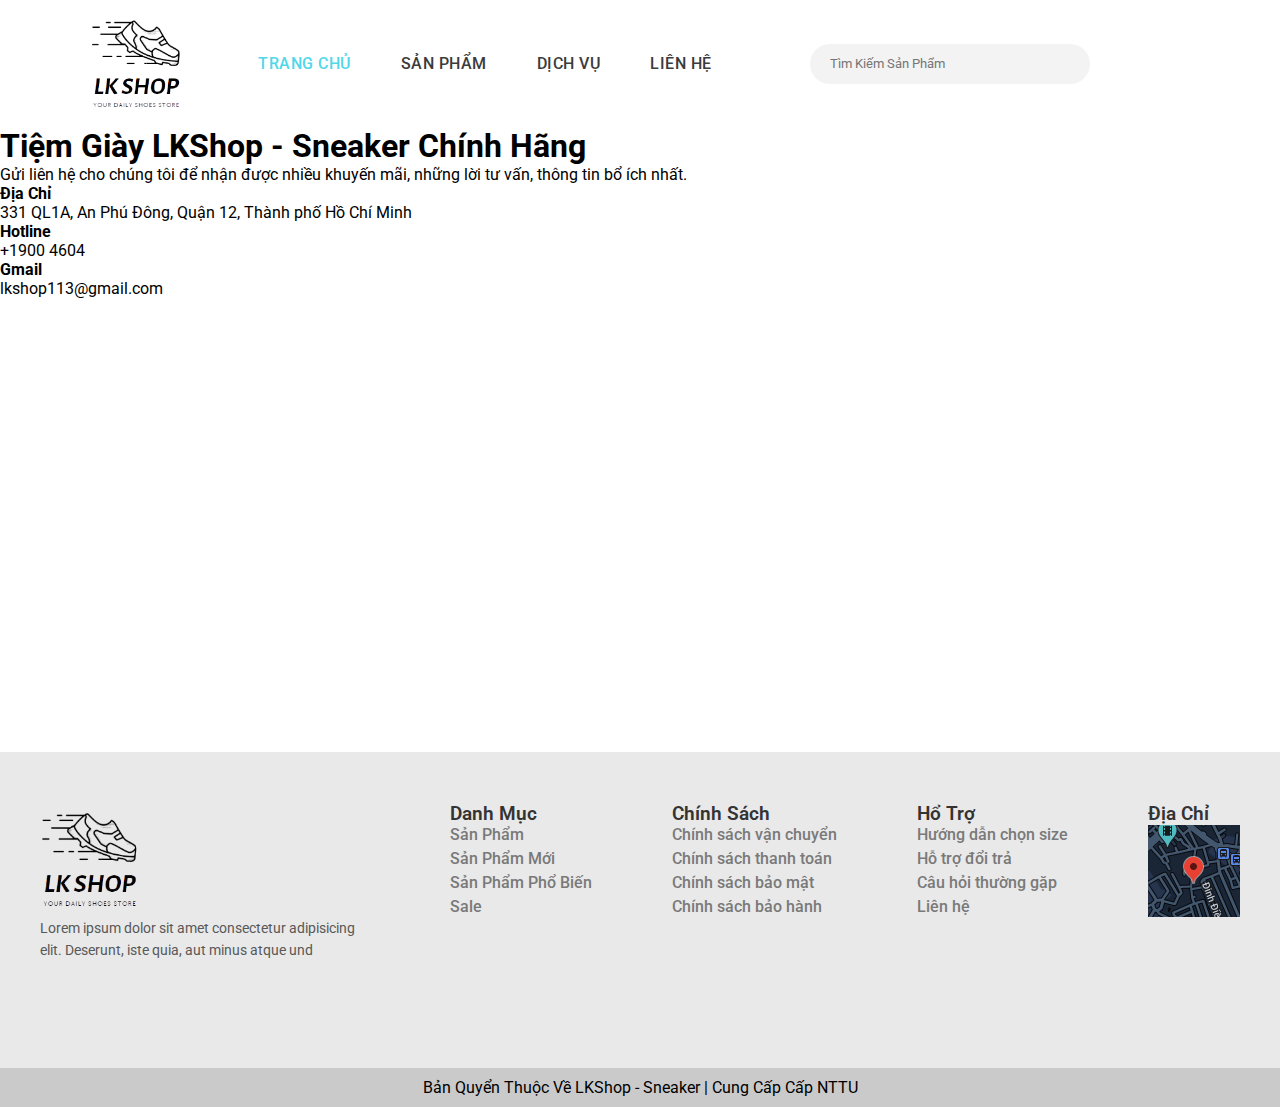
==== contact.html @ 94a6d776 "upload project sourchcode" ====
<!DOCTYPE html>
<html lang="en">

<head>
    <meta charset="UTF-8">
    <meta name="viewport" content="width=device-width, initial-scale=1.0">
    <title>LKShop - Sneaker</title>
    <link rel="stylesheet" href="./css/style.css">
    <!-- Fav icon -->
    <link rel="shortcut icon" href="./images/fav-icon.png">
    <link rel="stylesheet" href="https://cdnjs.cloudflare.com/ajax/libs/font-awesome/6.4.2/css/all.min.css"
        integrity="sha512-z3gLpd7yknf1YoNbCzqRKc4qyor8gaKU1qmn+CShxbuBusANI9QpRohGBreCFkKxLhei6S9CQXFEbbKuqLg0DA=="
        crossorigin="anonymous" referrerpolicy="no-referrer" />

    <link rel="preconnect" href="https://fonts.googleapis.com">
    <link rel="preconnect" href="https://fonts.gstatic.com" crossorigin>
    <link
        href="https://fonts.googleapis.com/css2?family=Poppins:ital,wght@0,400;0,500;0,600;0,700;1,500;1,700&family=Roboto:ital,wght@0,400;0,500;0,700;1,300&family=Rubik&display=swap"
        rel="stylesheet">
</head>

<body>
    <!-- Nav -->
    <nav class="navigation">
        <div class="nav-border"></div>
        <a href="./index.html" class="logo">
            <img src="./images/fav-icon.png" alt="Icon Logo">
        </a>

        <ul class="menu">
            <li><a href="./index.html" class="active">TRANG CHỦ</a></li>
            <li><a href="#new_products">SẢN PHẨM</a></li>
            <li><a href="./service.html" target="_blank">DỊCH VỤ</a></li>
            <li><a href="#contact">LIÊN HỆ</a></li>
        </ul>

        <form class="search-box">
            <input type="text" placeholder="Tìm Kiếm Sản Phẩm">
            <button>
                <i class="fa-solid fa-magnifying-glass"></i>
            </button>
        </form>
        <div class="nav-btns">
            <a href="#" class="nav-user">
                <i class="fa-regular fa-user"></i>
            </a>
            <a href="#" class="nav-cart">
                <i class="fa-solid fa-cart-shopping"></i>
            </a>
        </div>
    </nav>

    <!-- Main-Contact -->
    <section id="page-contact">
        <div class="container">
            <div class="contact">
                <h1> Tiệm Giày LKShop - Sneaker Chính Hãng</h1>
                <p class="contact-summary">
                    Gửi liên hệ cho chúng tôi để nhận được nhiều khuyến mãi, những lời tư vấn, thông tin bổ ích nhất.
                </p>
                <ul class="row">
                    <li>
                        <i class="fa-solid fa-map"></i>
                        <b>Địa Chỉ</b>
                        <p>331 QL1A, An Phú Đông, Quận 12, Thành phố Hồ Chí Minh
                        </p>
                    </li>
                    <li>
                        <i class="fa-solid fa-phone"></i>
                        <b>Hotline</b>
                        <p>+1900 4604</p>
                    </li>
                    <li>
                        <i class="fa-solid fa-envelope"></i>
                        <b>Gmail</b>
                        <p>lkshop113@gmail.com</p>
                    </li>
                </ul>
                <iframe src="https://www.google.com/maps/embed?pb=!1m18!1m12!1m3!1d3918.365133865832!2d106.69204877577675!3d10.859808157648724!2m3!1f0!2f0!3f0!3m2!1i1024!2i768!4f13.1!3m3!1m2!1s0x317529c17978287d%3A0xec48f5a17b7d5741!2zVHLGsOG7nW5nIMSQ4bqhaSBo4buNYyBOZ3V54buFbiBU4bqldCBUaMOgbmggLSBDxqEgc-G7nyBxdeG6rW4gMTI!5e0!3m2!1svi!2s!4v1691225118008!5m2!1svi!2s" width="600" height="450" style="border:0;" allowfullscreen="" loading="lazy" referrerpolicy="no-referrer-when-downgrade"></iframe>
            </div>
        </div>
    </section>
    <!-- Footer -->
    <footer>
        <div class="footer-container">


            <div class="footer-company-box">
                <div class="footer-logo">
                    <a href="#">
                        <img src="./images/fav-icon.png">
                    </a>
                </div>

                <p>Lorem ipsum dolor sit amet consectetur adipisicing elit. Deserunt, iste quia, aut minus atque und
                </p>

                <div class="footer-socical">
                    <a href="#"><i class="fa-brands fa-facebook"></i></a>
                    <a href="#"><i class="fa-brands fa-instagram"></i></a>
                    <a href="#"><i class="fa-brands fa-x-twitter"></i></a>
                    <a href="#"><i class="fa-brands fa-youtube"></i></a>
                </div>
            </div>

            <div class="footer-link-box">
                <strong>Danh Mục</strong>
                <ul>
                    <li><a href="#">Sản Phẩm</a></li>
                    <li><a href="#">Sản Phẩm Mới</a></li>
                    <li><a href="#">Sản Phẩm Phổ Biến</a></li>
                    <li><a href="#">Sale</a></li>
                </ul>
            </div>

            <div class="footer-link-box">
                <strong class="title">Chính Sách</strong>
                <ul class="list-menu">
                    <li><a href="#">Chính sách vận chuyển</a></li>
                    <li><a href="#">Chính sách thanh toán</a></li>
                    <li><a href="#">Chính sách bảo mật</a></li>
                    <li><a href="#">Chính sách bảo hành</a></li>
                </ul>
            </div>

            <div class="footer-link-box">
                <strong>Hổ Trợ</strong>
                <ul>
                    <li><a href="#">Hướng dẫn chọn size</a></li>
                    <li><a href="#">Hỗ trợ đổi trả</a></li>
                    <li><a href="#">Câu hỏi thường gặp</a></li>
                    <li><a href="#">Liên hệ</a></li>
                </ul>
            </div>

            <div class="footer-link-box">
                <strong>Địa Chỉ</strong> <br>
                <img src="./images/map.png">
            </div>
        </div>

        <div class="footer-bottom">
            <span>Bản Quyển Thuộc Về LKShop - Sneaker | Cung Cấp Cấp NTTU</span>
        </div>
    </footer>


    <!-- Jquery -->

    <script src="./js/code.jquery.com_jquery-3.7.0.js"></script>

    <!-- Script -->
    <script>
        var selector = '.new-p-heading li';

        $(selector).on('click', function () {
            $(selector).removeClass('active')
            $(this).addClass('active')
        });
        // Box-filter
        $(document).ready(function () {
            $('.new-p-heading li').click(function () {
                const value = $(this).attr('data-filter');
                if (value == 'all') {
                    $('.new-product-box').show('1000');
                }
                else {
                    $('.new-product-box').not('.' + value).hide('1000');
                    $('.new-product-box').filter('.' + value).show('1000');
                }
            })
        });
    </script>
</body>

</html>
---- css/style.css ----
* {
    margin: 0;
    padding: 0;
    box-sizing: border-box;
    font-family: 'Roboto', sans-serif;
}

:root {

    --fs-4: 2rem;
    --mauKhungChuTieuDe: #51d7e9;
}

ul {
    list-style: none;
}

a {
    text-decoration: none;
}

/* Nav */

.navigation {
    display: flex;
    justify-content: space-between;
    align-items: center;
    padding: 10px 0px;
    width: 90%;
    margin: auto;
    max-width: 1100px;
}

.logo {
    font-size: 1.8rem;
    color: #333;
    font-weight: 800;
    text-transform: uppercase;
    margin-right: 50px;
}

.logo img {
    height: 100px;
    object-fit: contain;
    object-position: center;
}

.menu {
    display: flex;
}

.menu li a {
    padding: 3px 10px;
    margin: 0px 15px;
    color: #3b3b3b;
    font-weight: 500;
    letter-spacing: 0.5px;
    transition: all ease 0.3s;
}

.menu li a:hover,
.menu .active{
    color: var(--mauKhungChuTieuDe);
    transition: all ease 0.3s;
}

.search-box {
    width: 280px;
    height: 40px;
    display: flex;
    justify-content: space-between;
    align-items: center;
    background-color: #f3f3f3;
    border-radius: 30px;
    padding: 0px 20px;
    margin-left: auto;
}

.search-box input {
    width: 95%;
    height: 100%;
    background-color: transparent;
    border: none;
    outline: none;
}

.search-box button {
    color: #333;
    border: none;
    outline: none;
    background-color: transparent;
    cursor: pointer;
}

.nav-btns {
    display: flex;
    justify-content: center;
    align-items: center;
}

.nav-btns a {
    width: 40px;
    height: 40px;
    display: flex;
    justify-content: center;
    align-items: center;
    border-radius: 50%;
    color: #383838;
    font-size: 0.8rem;
    margin-left: 10px;
}

.nav-btns a i {
    margin-top: 2px;
}

.nav-btns a:hover{
    background-color: var(--mauKhungChuTieuDe);
    transition: all ease 0.3s;
}

/* Main */

#main {
    max-width: 1200px;
    width: 90%;
    padding: 50px;
    border-radius: 30px;
    background-color: #b2f0ff;
    min-height: 500px;
    margin: auto;
    display: grid;
    grid-template-columns: 1fr 1fr;
    align-items: center;
}

.main-img img {
    width: 100%;
    height: 100%;
    max-height: 400px;
    object-fit: contain;
    object-position: center;
}

.main-text {
    display: flex;
    flex-direction: column;
    align-items: flex-start;
}

.main-text span {
    color: #007c9b;
    text-transform: uppercase;
    letter-spacing: 2px;
    font-size: 0.8rem;
    font-weight: 500;
}

.main-text h1 {
    font-size: 2.4rem;
    color: #333;
    font-weight: 800;
}

.main-text h1 font {
    background-color: #0edbf7;
    padding: 0px 5px;
}

.main-text p {
    color: #5a5a5a;
    margin: 10px 0px;
    text-overflow: ellipsis;
    overflow: hidden;
    display: -webkit-box;
    -webkit-line-clamp: 2;
    -webkit-box-orient: vertical;
}

.main-text a {
    font-weight: 800;
    color: #333;
    border-bottom: 1px solid #646464;
    margin-top: 30px;
}

/* Product Grid */

.product-gird-3 {
    display: grid;
    grid-template-columns: 1fr 1fr 1fr;
    grid-gap: 15px;
    max-width: 1200px;
    width: 90%;
    margin: 15px auto;
}

.product-grid-box {
    position: relative;
    height: 210px;
    border-radius: 10px;
    overflow: hidden;
    display: flex;
    justify-content: flex-end;
}

.product-grid-text {
    position: absolute;
    left: 14%;
    top: 50%;
    transform: translate(-14%, -50%);
    display: flex;
    justify-content: center;
    flex-direction: column;
    align-items: flex-start;
}

.product-grid-box img {
    height: 100%;
    object-fit: cover;
    object-position: center right;
}

.product-grid-box1 {
    background-color: #dffbe2;
}

.product-grid-box2 {
    background-color: #f0ffae;
}

.product-grid-box3 {
    background-color: #9bbaff;
}

.product-grid-text span {
    color: #5a5a5a;
    font-size: 0.8rem;
    font-weight: 500;
}

.product-grid-text a {
    font-weight: 600;
    color: #272727;
    margin-top: 10px;
}

.product-grid-text strong {
    color: #1d1d1d;
    font-weight: 600;
    font-size: 1.1rem;
    line-height: 1.5rem;
}

/* New Products */

#new_products {
    max-width: 1200px;
    width: 90%;
    margin: 100px auto;
}

.new-p-heading {
    display: flex;
    justify-content: space-between;
    align-items: center;
    flex-wrap: wrap;
    width: 100%;
    background-color: #f1f1f1;
    padding: 10px 20px;
    border-radius: 10px;
}

.new-p-heading h3 {
    font-size: 1.8rem;
    color: #1d1d1d;
    font-weight: 800;
}

.new-p-heading ul {
    display: flex;
    justify-content: center;
    align-items: center;
    flex-wrap: wrap;
}

.new-p-heading li {
    padding: 2px 20px;
    border-radius: 4px;
    margin: 0px 3px;
    color: #333;
    font-weight: 600;
    cursor: pointer;
}

.new-p-heading li.active {
    background-color: var(--mauKhungChuTieuDe);
}

.new-p-heading li:hover{
    background-color: var(--mauKhungChuTieuDe);
    transition: all ease 0.3s;
}
.new-product-box {
    max-width: 100%;
    width: 100%;
    border-radius: 5px;
    display: flex;
    flex-direction: column;
    background-color: #fff;
    padding: 10px;
    border: 1px solid #f1f1f1;
}

.new-product-img {
    width: 100%;
    height: 250px;
    padding: 20px;
    display: flex;
    margin: auto;
    position: relative;
}

.new-product-img img {
    width: 100%;
    height: 100%;
    object-fit: contain;
    object-position: center;
}

.new-product-img span {
    position: absolute;
    left: 10px;
    top: 10px;
    background-color: #79efff;
    color: #333;
    padding: 3px 10px;
    font-weight: 600;
    border-radius: 4px;
    font-size: 0.8rem;
}

.new-product-text {
    display: flex;
    flex-direction: column;
    justify-content: center;
    align-content: center;
    padding: 5px 20px;
    text-align: center;
}

.new-product-text span {
    color: #cf220b;
    font-size: 1.4rem;
    font-weight: 500;
}

.new-product-text a {
    color: #1d1d1d;
    font-weight: 600;
    font-size: 1rem;
}

.new-product-container {
    display: grid;
    grid-template-columns: 1fr 1fr 1fr 1fr;
    grid-gap: 20px;
    margin-top: 20px;
}

/* Grid Half */

.product-grid-half {
    max-width: 1200px;
    width: 90%;
    margin: 50px auto;
    display: grid;
    grid-template-columns: 1.5fr 1fr;
    grid-template-rows: 1fr 1fr;
    grid-gap: 20px;
    max-height: 300px;
}

.product-grid-half .product-grid-box1,
.product-grid-half .product-grid-box2,
.product-grid-half .product-grid-box3 {
    height: 100%;
}

.product-grid-half .product-grid-box1 {
    grid-row: 1/3;
    background-color: #b2f0ff;
}

.product-grid-half .product-grid-box1 .product-grid-text {
    max-height: 220px;
}

.product-grid-half .product-grid-box1 .product-grid-text strong {
    font-size: 1.4rem;
}

/* Popular */

#popular-product{
    max-width: 1200px;
    width: 90%;
    margin: 50px auto;
}

.popular-heading{
    width: 100%;
    display: flex;
    justify-content: space-between;
    align-items: center;
    background-color: #f1f1f1;
    padding: 10px 20px;
    border-radius: 10px;
}


.popular-heading h3{
    font-size: 1.8rem;
    color: #1d1d1d;
    font-weight: 800;
}

.popular-heading a{
    color: #5a5a5a;
    font-size: 0.9rem;
}

.popular-box{
    max-width: 100%;
    width: 100%;
    display: grid;
    grid-template-columns: 100px 1fr;
}

.popular-box-img{
    width: 100%;
    height: 100px;
    background-color: #c4f2fd;
    border-radius: 6px;
    padding: 10px;
}

.popular-box-img img{
    width: 100%;
    height: 100%;
    object-fit: contain;
    object-position: center;
}

.popular-box-text{
    display: flex;
    flex-direction: column;
    justify-content: flex-start;
    align-items: flex-start;
    margin-left: 10px;
    width: 100%;
    margin-top: 10px;
}

.popular-box-text a{
    color: #363636;
    font-size: 1rem;
    font-weight: 600;
}

.popular-box-text .p-category{
    color: var(--mauKhungChuTieuDe);
    font-size: 0.9rem;
    font-weight: 500;
}

.popular-box-text .p-price{
    color: #1d1d1d;
    font-size: 1.4rem;
    font-weight: 500;
}

.popular-box-text .p-price del{
    color: #cf220b;
    font-size: 1rem;
}

.popular-container{
    display: grid;
    grid-template-columns: 1fr 1fr 1fr;
    grid-gap: 20px;
    margin-top: 40px;
}

/* Partner */

#partner{
    display: flex;
    justify-content: space-around;
    flex-direction: column;
    max-width: 1200px;
    width: 100%;
    margin: 0px auto;
    padding-bottom: 40px;
}

.partner-heading h3{
    font-size: 1.9rem;
    color: #202020;
    letter-spacing: 0.5px;
    font-weight: 700;
}

.logo-container{
    display: flex;
    justify-content: space-between;
    align-items: flex-start;
    flex-wrap: wrap;
    margin-top: 40px;
    grid-gap: 15px;
}

.logo-container img{
    height: 70px;
    object-position: center;
    object-fit: contain;
    filter: grayscale(1);
    opacity: 0.3;
}

.logo-container img:hover{
    filter: grayscale(0);
    opacity: 1;
    transition: all ease 0.3s;
}

.product-gird-2{
    max-width: 1200px;
    width: 100%;
    margin: 50px auto;
    display: grid;
    grid-template-columns: 1fr 1fr;
    grid-gap: 30px;
}

.product-grid-boxed {
    position: relative;
    height: 220px;
    border-radius: 10px;
    overflow: hidden;
    display: flex;
    justify-content: flex-end;
}

/* Footer */

footer{
    width: 100%;
    background-color: #e9e9e9;
}

.border-top{
    width: 100%;
    border-top: 1px solid #e9e9e9;
}

.footer-container{
    max-width: 1200px;
    height: 90%;
    margin: 0 auto;
    padding: 50px 0px;
    display: flex;
    justify-content: space-between;
    align-items: flex-start;
}

.footer-company-box{
    max-width: 330px;
}

.footer-company-box img{
    width: 100px;
    object-fit: contain;
    object-position: center;
}

.footer-company-box p{
    color: #585858;
    font-size: 0.9rem;
    line-height: 1.4rem;
    margin: 5px 0px;
}

.footer-socical {
    display: flex;
    align-items: center;
    flex-wrap: wrap;
}

.footer-socical a{
    margin-top: 10px;
    margin-right: 10px;
    width: 40px;
    height: 40px;
    color: #333;
    border-radius: 50%;
    border: 1px solid #e9e9e9;
    display: flex;
    justify-content: center;
    align-items: center;
    font-size: 0.9rem;
}

.footer-link-box strong{
    font-size: 1.2rem;
    color: #333;
    font-weight: 600;
}

.footer-link-box ul li a{
    color: #797979;
    display: flex;
    margin-bottom: 5px;
    font-weight: 500;
    transition:  all ease 0.3s;
}

.footer-link-box ul li a:hover{
    color: #0f0f00;
}

.footer-bottom{
    max-width: 100%;
    height: 90%;
    text-align: center;
    background-color: #cacaca;
    padding: 10px 20px;
}

.footer-bottom title{
    font-size: 0.9rem;
    font-weight: 500;
}
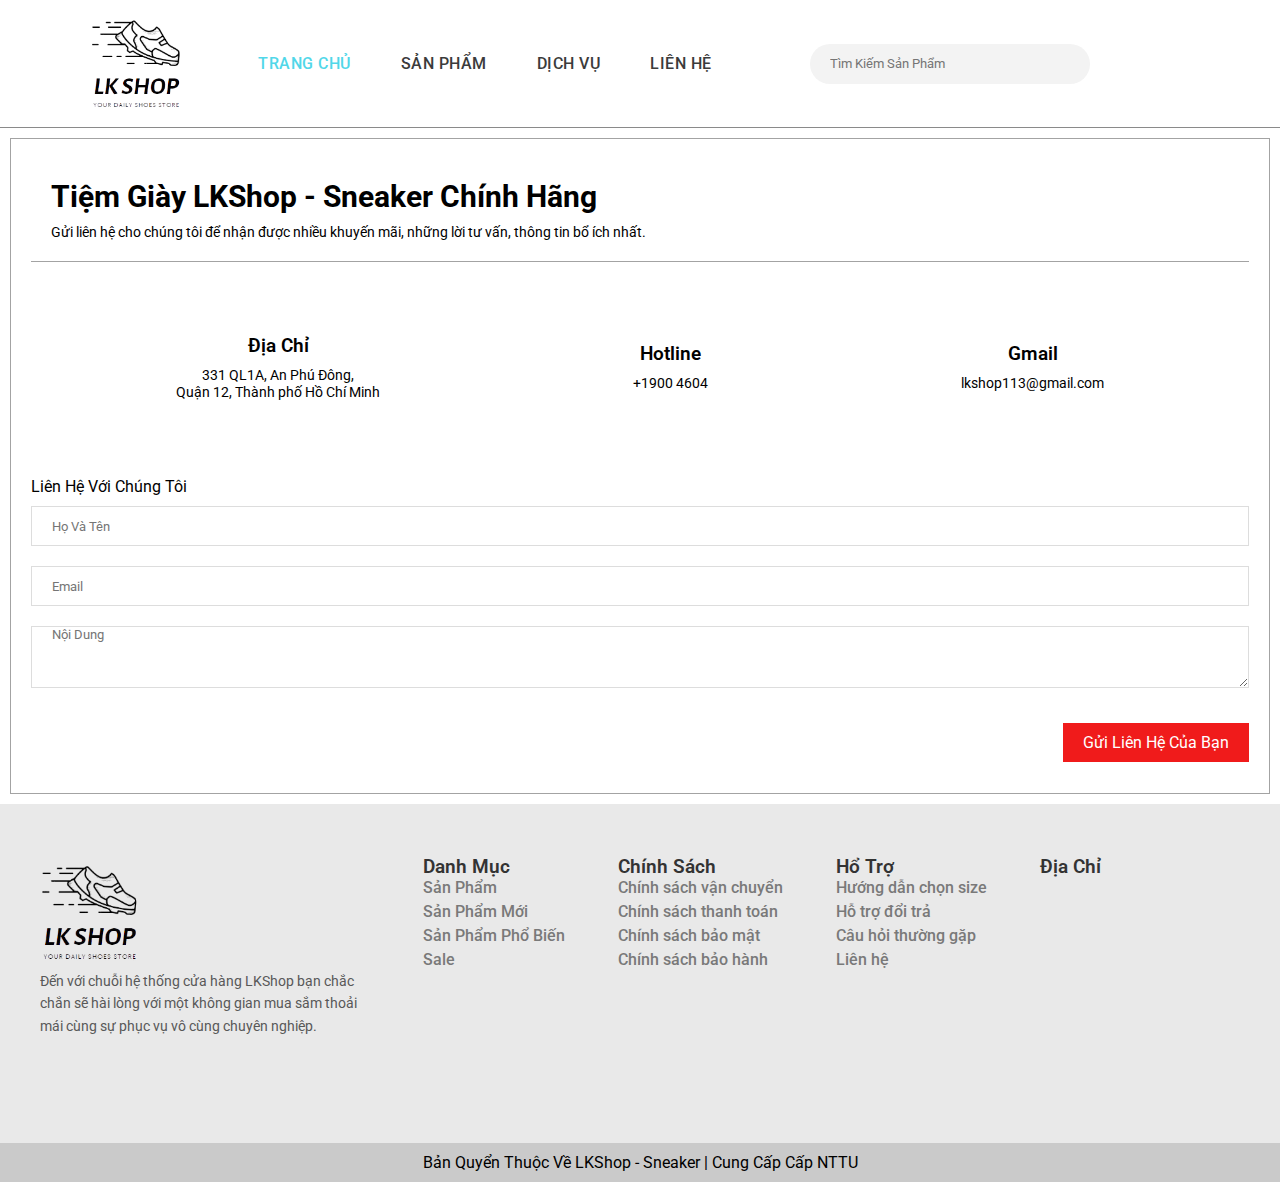
==== commit b801a216: "Update Add Filed" ====
--- a/contact.html
+++ b/contact.html
@@ -6,6 +6,7 @@
     <meta name="viewport" content="width=device-width, initial-scale=1.0">
     <title>LKShop - Sneaker</title>
     <link rel="stylesheet" href="./css/style.css">
+    <link rel="stylesheet" href="./css/contact.css">
     <!-- Fav icon -->
     <link rel="shortcut icon" href="./images/fav-icon.png">
     <link rel="stylesheet" href="https://cdnjs.cloudflare.com/ajax/libs/font-awesome/6.4.2/css/all.min.css"
@@ -22,7 +23,6 @@
 <body>
     <!-- Nav -->
     <nav class="navigation">
-        <div class="nav-border"></div>
         <a href="./index.html" class="logo">
             <img src="./images/fav-icon.png" alt="Icon Logo">
         </a>
@@ -49,50 +49,64 @@
             </a>
         </div>
     </nav>
+    <div class="nav-border"></div>
 
     <!-- Main-Contact -->
     <section id="page-contact">
         <div class="container">
             <div class="contact">
-                <h1> Tiệm Giày LKShop - Sneaker Chính Hãng</h1>
-                <p class="contact-summary">
-                    Gửi liên hệ cho chúng tôi để nhận được nhiều khuyến mãi, những lời tư vấn, thông tin bổ ích nhất.
-                </p>
-                <ul class="row">
+                <div class="contact-title">
+                    <h3> Tiệm Giày LKShop - Sneaker Chính Hãng</h3>
+                    <p>
+                      Gửi liên hệ cho chúng tôi để nhận được nhiều khuyến mãi, những lời tư vấn, thông tin bổ ích nhất.
+                    </p>
+                </div>
+                <div class="contact-item">
+                    <ul class="row">
                     <li>
-                        <i class="fa-solid fa-map"></i>
-                        <b>Địa Chỉ</b>
-                        <p>331 QL1A, An Phú Đông, Quận 12, Thành phố Hồ Chí Minh
+                        <i class="fa-solid fa-map"></i> 
+                        <span>Địa Chỉ</span>
+                        <p>331 QL1A, An Phú Đông, <br>Quận 12, Thành phố Hồ Chí Minh
                         </p>
                     </li>
                     <li>
-                        <i class="fa-solid fa-phone"></i>
-                        <b>Hotline</b>
+                        <i class="fa-solid fa-phone"></i>  
+                        <span>Hotline</span>
                         <p>+1900 4604</p>
                     </li>
                     <li>
-                        <i class="fa-solid fa-envelope"></i>
-                        <b>Gmail</b>
+                        <i class="fa-solid fa-envelope"></i> 
+                        <span>Gmail</span>
                         <p>lkshop113@gmail.com</p>
                     </li>
                 </ul>
-                <iframe src="https://www.google.com/maps/embed?pb=!1m18!1m12!1m3!1d3918.365133865832!2d106.69204877577675!3d10.859808157648724!2m3!1f0!2f0!3f0!3m2!1i1024!2i768!4f13.1!3m3!1m2!1s0x317529c17978287d%3A0xec48f5a17b7d5741!2zVHLGsOG7nW5nIMSQ4bqhaSBo4buNYyBOZ3V54buFbiBU4bqldCBUaMOgbmggLSBDxqEgc-G7nyBxdeG6rW4gMTI!5e0!3m2!1svi!2s!4v1691225118008!5m2!1svi!2s" width="600" height="450" style="border:0;" allowfullscreen="" loading="lazy" referrerpolicy="no-referrer-when-downgrade"></iframe>
+                </div>
+                <div class="contact-comment">
+                    <form class="form-comment">
+                        <label for="lienhe">Liên Hệ Với Chúng Tôi</label>
+                        <input type="text" class="input-control" placeholder="Họ Và Tên">
+                        <input type="text" class="input-control" placeholder="Email">
+                        <textarea name="contact[body]" placeholder="Nội Dung" required class="input-control" cols="5" rows="4"></textarea>
+                    </form>
+                </div>
+                <div class="contact-btn">
+                    <a href="#">Gửi Liên Hệ Của Bạn</a>
+                </div>
             </div>
         </div>
     </section>
     <!-- Footer -->
     <footer>
+        <div class="border-top"></div>
         <div class="footer-container">
-
-
             <div class="footer-company-box">
                 <div class="footer-logo">
-                    <a href="#">
+                    <a href="./index.html">
                         <img src="./images/fav-icon.png">
                     </a>
                 </div>
 
-                <p>Lorem ipsum dolor sit amet consectetur adipisicing elit. Deserunt, iste quia, aut minus atque und
+                <p>Đến với chuỗi hệ thống cửa hàng LKShop bạn chắc chắn sẽ hài lòng với một không gian mua sắm thoải mái cùng sự phục vụ vô cùng chuyên nghiệp.</p>
                 </p>
 
                 <div class="footer-socical">
@@ -135,7 +149,7 @@
 
             <div class="footer-link-box">
                 <strong>Địa Chỉ</strong> <br>
-                <img src="./images/map.png">
+                <iframe src="https://www.google.com/maps/embed?pb=!1m18!1m12!1m3!1d3918.365133865832!2d106.69204877577675!3d10.859808157648724!2m3!1f0!2f0!3f0!3m2!1i1024!2i768!4f13.1!3m3!1m2!1s0x317529c17978287d%3A0xec48f5a17b7d5741!2zVHLGsOG7nW5nIMSQ4bqhaSBo4buNYyBOZ3V54buFbiBU4bqldCBUaMOgbmggLSBDxqEgc-G7nyBxdeG6rW4gMTI!5e0!3m2!1svi!2s!4v1691225118008!5m2!1svi!2s" width="200px" height="200px" style="border:0;" allowfullscreen="" loading="lazy" referrerpolicy="no-referrer-when-downgrade"></iframe>
             </div>
         </div>
 
@@ -172,5 +186,4 @@
         });
     </script>
 </body>
-
 </html>--- a/css/contact.css
+++ b/css/contact.css
@@ -0,0 +1,114 @@
+.nav-border{
+    border-top: 1px solid #8a8a8a;
+}
+
+#page-contact{
+    max-width: 1600px;
+    height: 90%;
+    margin: 0px auto;
+    padding: 10px;
+}
+
+.container{
+    border: 1px solid #a3a3a3;
+    padding: 20px;
+}
+
+
+.contact-title{
+    width: 100%;
+    border-bottom: 1px solid #a3a3a3;
+    padding: 20px;
+}
+
+.contact-title h3{
+    padding-bottom: 10px;
+    font-size: 1.9rem;
+}
+
+.contact-title p{
+    font-size: 0.9rem;
+}
+
+.contact-item{
+    width: 100%;
+    height: 200px;
+    display: flex;
+    justify-content: space-between;
+    align-items: center;
+}
+
+.row{
+    width: 100%;
+    display: flex;
+    justify-content: space-around;
+    align-items: center;
+    text-align: center;
+    padding: 5px 20px;
+}
+
+.row li{
+    margin: 20px;
+    display: flex;
+    flex-direction: column;
+    padding: 20px;
+}
+
+.row i{
+    font-size: 1.9rem;
+}
+
+.row span{
+    font-size: 1.2rem;
+    font-weight: 600;
+    padding: 10px;
+}
+
+.row p{
+    font-size: 0.9rem;
+}
+
+.contact-comment{
+    width: 100%;
+    margin: 15px auto;
+}
+
+.form-comment{
+    display: flex;
+    flex-wrap: wrap;
+    align-items: center;
+}
+
+.form-comment label{
+    padding-bottom: 10px ;
+}
+
+.input-control{
+    border: 1px solid #ddd;
+    padding: 0 20px;
+    width: 100%;
+    max-width: 100%;
+    display: block;
+    box-shadow: none;
+    min-height: 40px;
+    margin: 0 0 20px;
+}
+
+.contact-btn{
+    width: 100%;
+    height: 50px;
+}
+
+.contact-btn a{
+    background-color: #f01b1b;
+    padding: 10px 20px;
+    color: #fff;
+    font-size: 1rem;
+    float: right;
+}
+
+.contact-btn a:hover{
+    background-color: #740000;
+    opacity: 0.9;
+    animation: all ease-in 0.3s;
+}